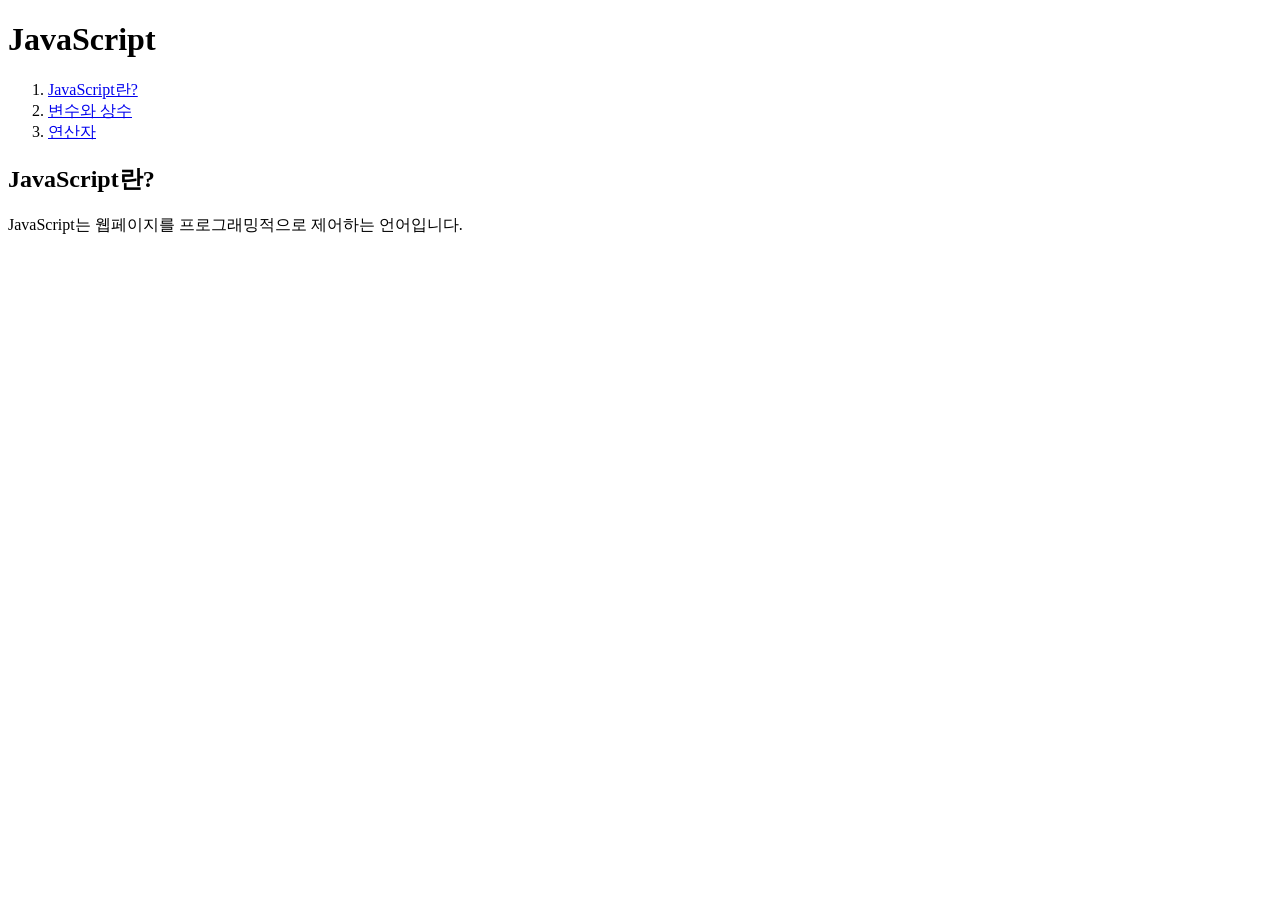
==== page_html.html @ c9b42045 "first commit" ====
<!DOCTYPE html>
<html>
  <head>
    <meta charset="utf-8" />
  </head>
  <body>
    <!--간판 역할을 하는 묶음 을 나타내는 header 태그-->
    <header>
      <h1>JavaScript</h1>
    </header>
    <!--내비게이션 역할을 하는 묶음을 나타내는 nav 태그-->
    <nav>
      <ol>
        <li><a href="http://localhost/page_html.html">JavaScript란?</a></li>
        <li><a href="http://localhost/page_vc.html">변수와 상수</a></li>
        <li><a href="http://localhost/page_op.html">연산자</a></li>
      </ol>
    </nav>
    <article>
      <h2>JavaScript란?</h2>
      JavaScript는 웹페이지를 프로그래밍적으로 제어하는 언어입니다.
    </article>
  </body>
</html>
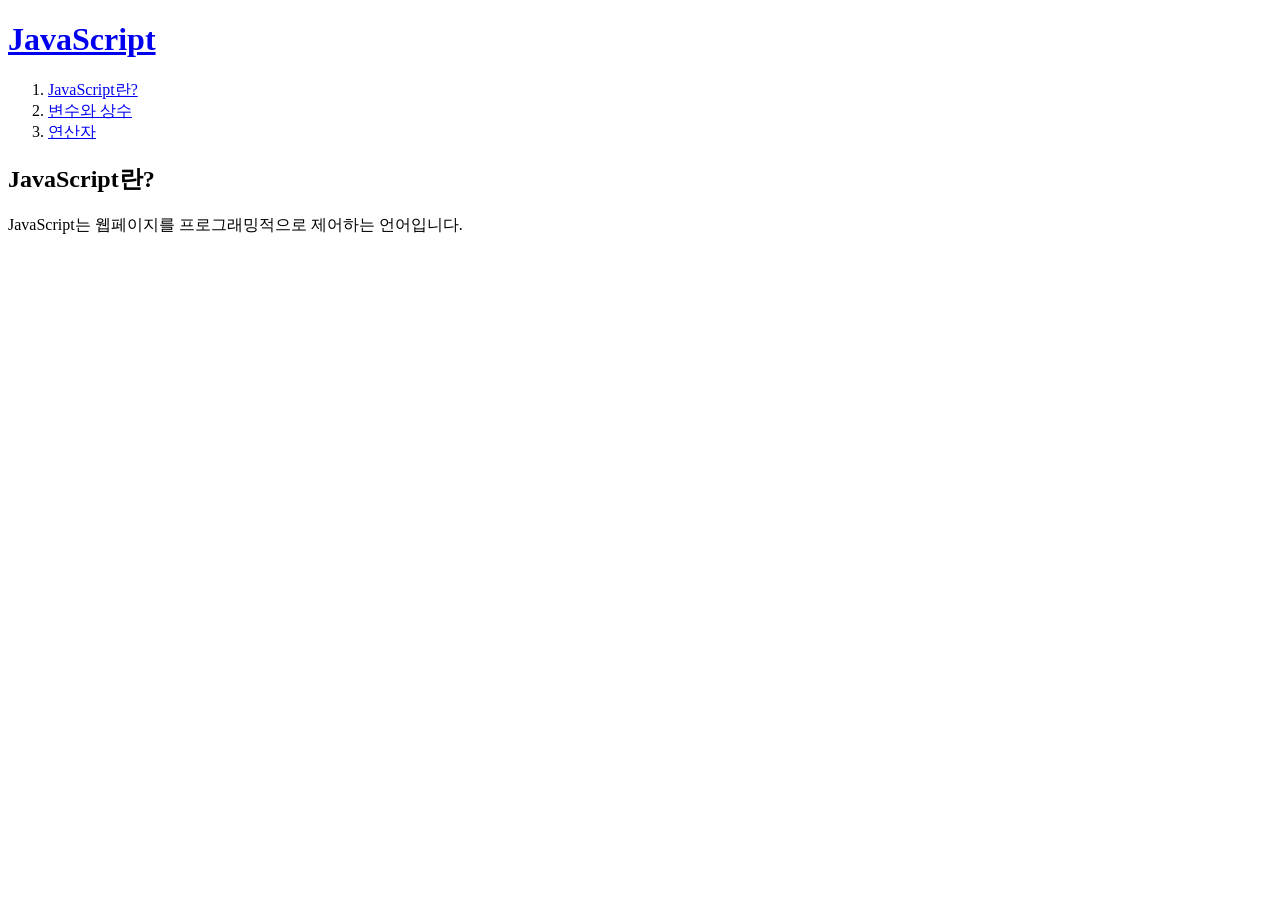
==== commit d7b8c138: "second commit" ====
--- a/page_html.html
+++ b/page_html.html
@@ -2,18 +2,25 @@
 <html>
   <head>
     <meta charset="utf-8" />
+    <link
+      rel="stylesheet"
+      type="text/css"
+      href="http://localhost:8080/style.css"
+    />
   </head>
   <body>
     <!--간판 역할을 하는 묶음 을 나타내는 header 태그-->
     <header>
-      <h1>JavaScript</h1>
+      <h1><a href="http://localhost:8080/">JavaScript</a></h1>
     </header>
     <!--내비게이션 역할을 하는 묶음을 나타내는 nav 태그-->
     <nav>
       <ol>
-        <li><a href="http://localhost/page_html.html">JavaScript란?</a></li>
-        <li><a href="http://localhost/page_vc.html">변수와 상수</a></li>
-        <li><a href="http://localhost/page_op.html">연산자</a></li>
+        <li>
+          <a href="http://localhost:8080/page_html.html">JavaScript란?</a>
+        </li>
+        <li><a href="http://localhost:8080/page_vc.html">변수와 상수</a></li>
+        <li><a href="http://localhost:8080/page_op.html">연산자</a></li>
       </ol>
     </nav>
     <article>
